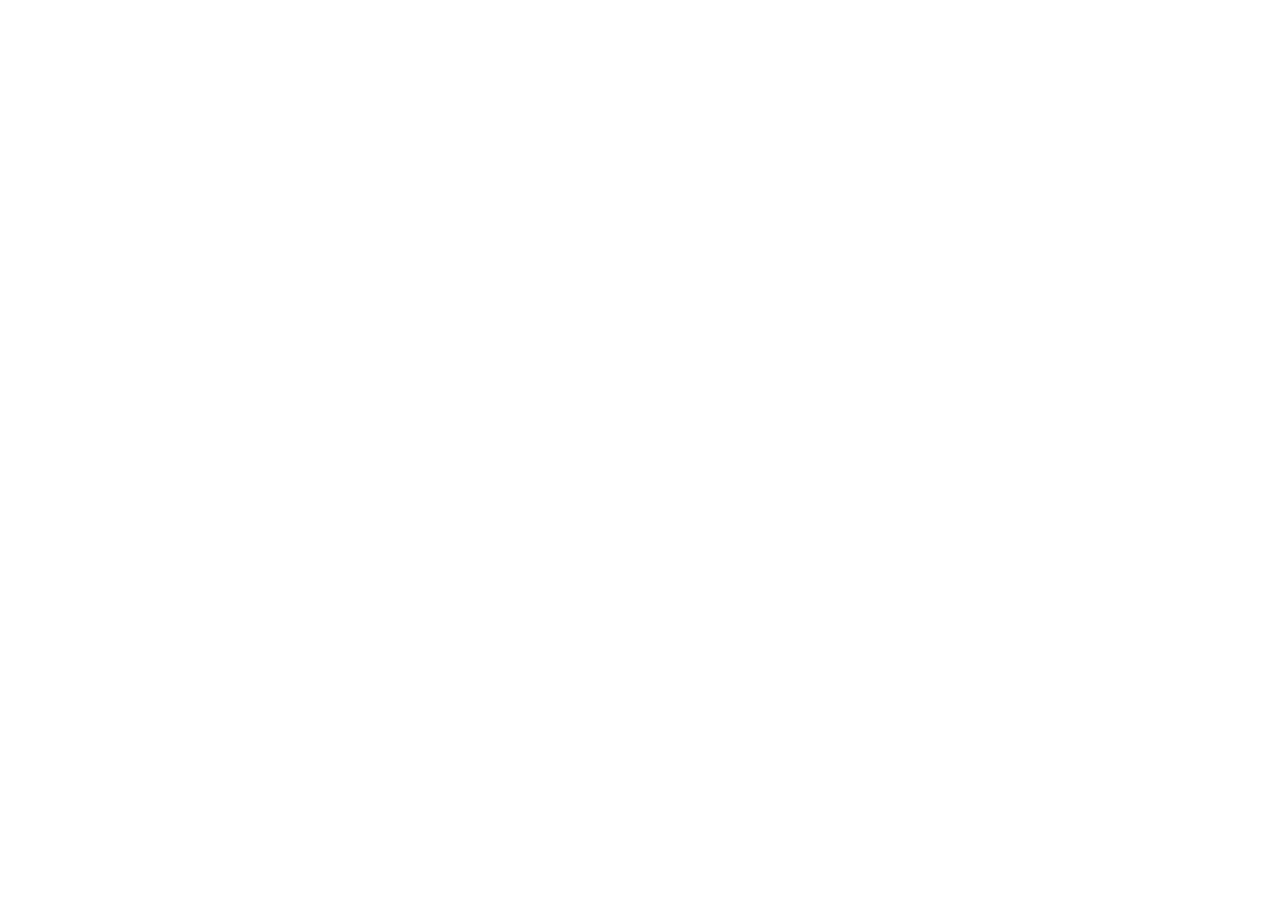
==== hinodopovo.html @ 30d4ccd3 "edasdsa" ====
<!DOCTYPE html>
<html lang="pt-br">
<head>
<meta charset="UTF-8">
<meta name="viewport" content="width=device-width, initial-scale=1.0">
<title>Vídeo | Gaúchos do Inter</title>
<link rel="stylesheet" href="historia.css">
</head>
<body>

<div class="container-video">
    <iframe width="560" height="315" src="https://www.youtube.com/embed/dQw4w9WgXcQ" title="YouTube video player" frameborder="0" allow="accelerometer; autoplay; clipboard-write; encrypted-media; gyroscope; picture-in-picture; web-share" referrerpolicy="strict-origin-when-cross-origin" allowfullscreen></iframe>
</div>

</body>
</html>
---- historia.css ----
*{
margin: 0;
padding: 0;
box-sizing: border-box;
}
body{
font-family: "Poppins", sans-serif;
}
header{
background-image: linear-gradient(#891717,#ff0101 );
color: white;
width: 100%;
padding: 20px;
font-size: xx-large;
font-family: system-ui, -apple-system, BlinkMacSystemFont, 'Segoe UI', Roboto, Oxygen, Ubuntu, Cantarell, 'Open Sans', 'Helvetica Neue', sans-serif;
}
.cabecalho-itens{
max-width: 1980px;
margin: 0 auto;
display: flex;
align-items: center;
justify-content: center;
}
.cabecalho_imagem{
width: 10%;
display: flex;
justify-content: flex-start;
align-items: center;
}
.titulo_site{
padding: 50px;
text-align: center;
width: 50%;
font: 30px;
}
.sociais{
display: flex;
justify-content: flex-end;
width: 25%;
padding-right: 30px;
}

.escola{
background-image: linear-gradient(#ff0101,#891717);
color: white;
display: flex;
justify-content:center;
padding: 24px 0;
text-align:center;
display:block;
}
.escola-titulo{
padding: 50px;
text-align: center;
}
.logo_rodape{
height: 180px;
padding: 12px 0;

}

.link{
color: #ffffff;
text-decoration: none;
}

.TituloHist {

padding: 50px;
text-align: center;
font-family: system-ui, -apple-system, BlinkMacSystemFont, 'Segoe UI', Roboto, Oxygen, Ubuntu, Cantarell, 'Open Sans', 'Helvetica Neue', sans-serif;

}

.historia-container {
    display: flex;
    align-items: center;
    gap: 300px;
    padding:  40px;
}

.velhointer {
    width: 500px;
    max-width: 50%;
    height: auto;
}

.paragrafo1 {
    font-size: 27px;
    font-weight: normal;
}

.titulo-video {
    font-family: 'Times New Roman', Times, serif;
    font-size: 30px;
    font-weight: bold;
    color: black;
    text-align: center;
    margin-bottom: 15px;
}

.container-video {
    display: flex;
    flex-direction: column;
    align-items: center;
    justify-content: center;
    margin-bottom: 20px;
}

.centralizacao {
    display: flex;
    justify-content: center;
    width: 100%;
    background-color: #ffffff;
}

ul {
  list-style-type: none;
  margin: 0;
  padding: 0;
  background-color: #333333;
  display: flex;
}

ul li a {
  display: block;
  color: white;
  padding: 14px 16px;
  text-decoration: none;
}

ul li a:hover {
  background-color: #791616;;
}

ul {
  list-style-type: none;
  margin: 0;
  padding: 0;
  background-color: #333333;
  display: flex;
  justify-content: center;
}

ul li a.active {
  background-color: #04AA6D;
}

ul {
  list-style-type: none;
  margin: 0;
  padding: 0;
  display: flex;
  border: 1px solid #911111;
  background-color: #8e1616;
}

ul {

    font-size: 20px;
}

.botao-video {
    display: inline-block;
    background-color: #891717;
    color: white;
    text-decoration: none;
    padding: 14px 28px;
    border-radius: 8px;
    font-weight: bold;
    font-size: 18px;
    transition: background-color 0.2s;
}

.botao-video:hover {
    background-color: #791616;
}
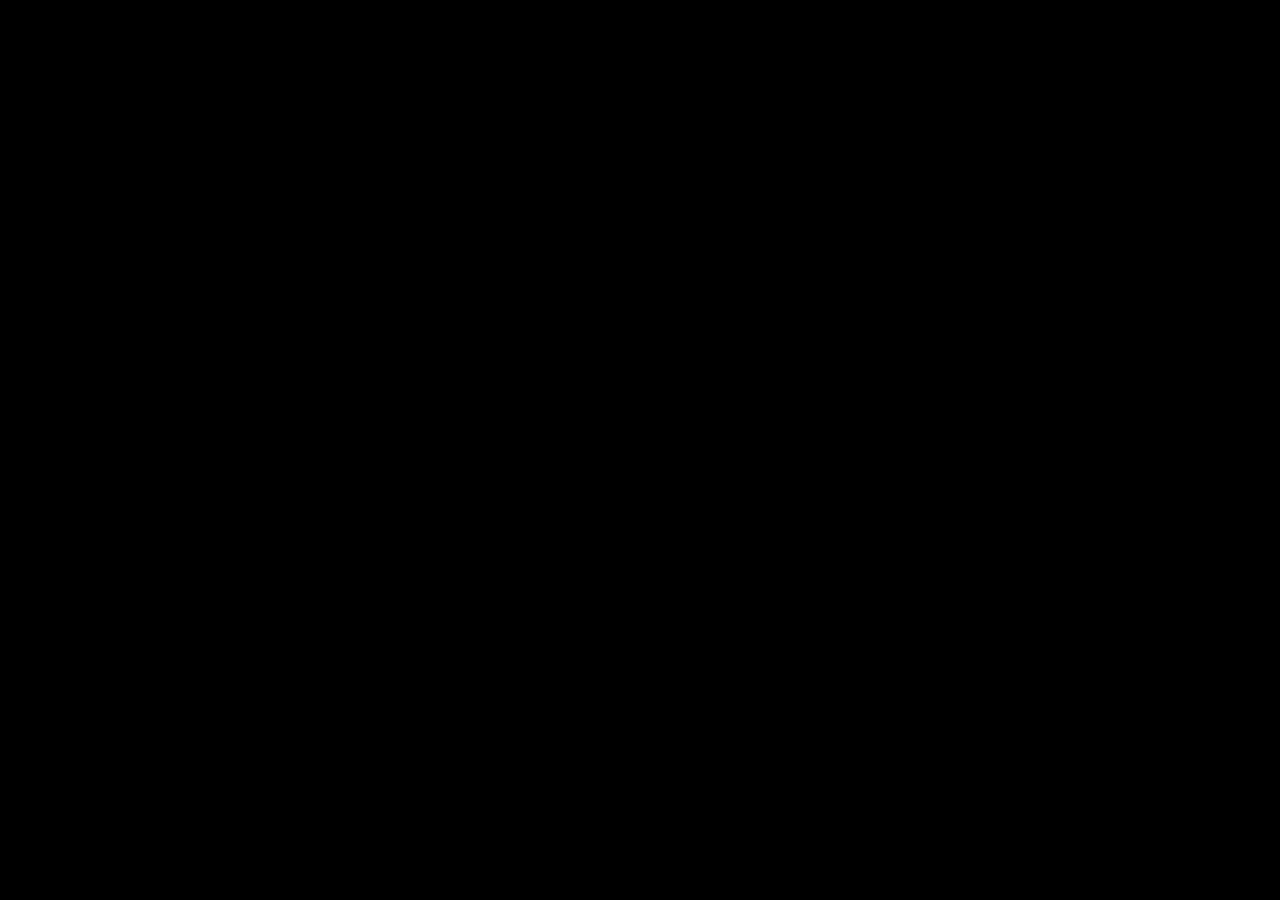
==== commit f6e891ec: "sdfsdfsdf" ====
--- a/hinodopovo.html
+++ b/hinodopovo.html
@@ -1,4 +1,4 @@
-<!DOCTYPE html>
+<!DOCTYPE ht<!DOCTYPE html>
 <html lang="pt-br">
 <head>
 <meta charset="UTF-8">
@@ -8,8 +8,8 @@
 </head>
 <body>
 
-<div class="container-video">
-    <iframe width="560" height="315" src="https://www.youtube.com/embed/dQw4w9WgXcQ" title="YouTube video player" frameborder="0" allow="accelerometer; autoplay; clipboard-write; encrypted-media; gyroscope; picture-in-picture; web-share" referrerpolicy="strict-origin-when-cross-origin" allowfullscreen></iframe>
+<div class="container-video-grande">
+    <iframe src="https://www.youtube.com/embed/dQw4w9WgXcQ?autoplay=1&mute=1" title="YouTube video player" frameborder="0" allow="accelerometer; autoplay; clipboard-write; encrypted-media; gyroscope; picture-in-picture; web-share" referrerpolicy="strict-origin-when-cross-origin" allowfullscreen></iframe>
 </div>
 
 </body>
--- a/historia.css
+++ b/historia.css
@@ -174,4 +174,19 @@
 
 .botao-video:hover {
     background-color: #791616;
+}
+
+.container-video-grande {
+    position: relative;
+    width: 100%;
+    height: 100vh;
+    background-color: black;
+}
+
+.container-video-grande iframe {
+    position: absolute;
+    top: 0;
+    left: 0;
+    width: 100%;
+    height: 100%;
 }
